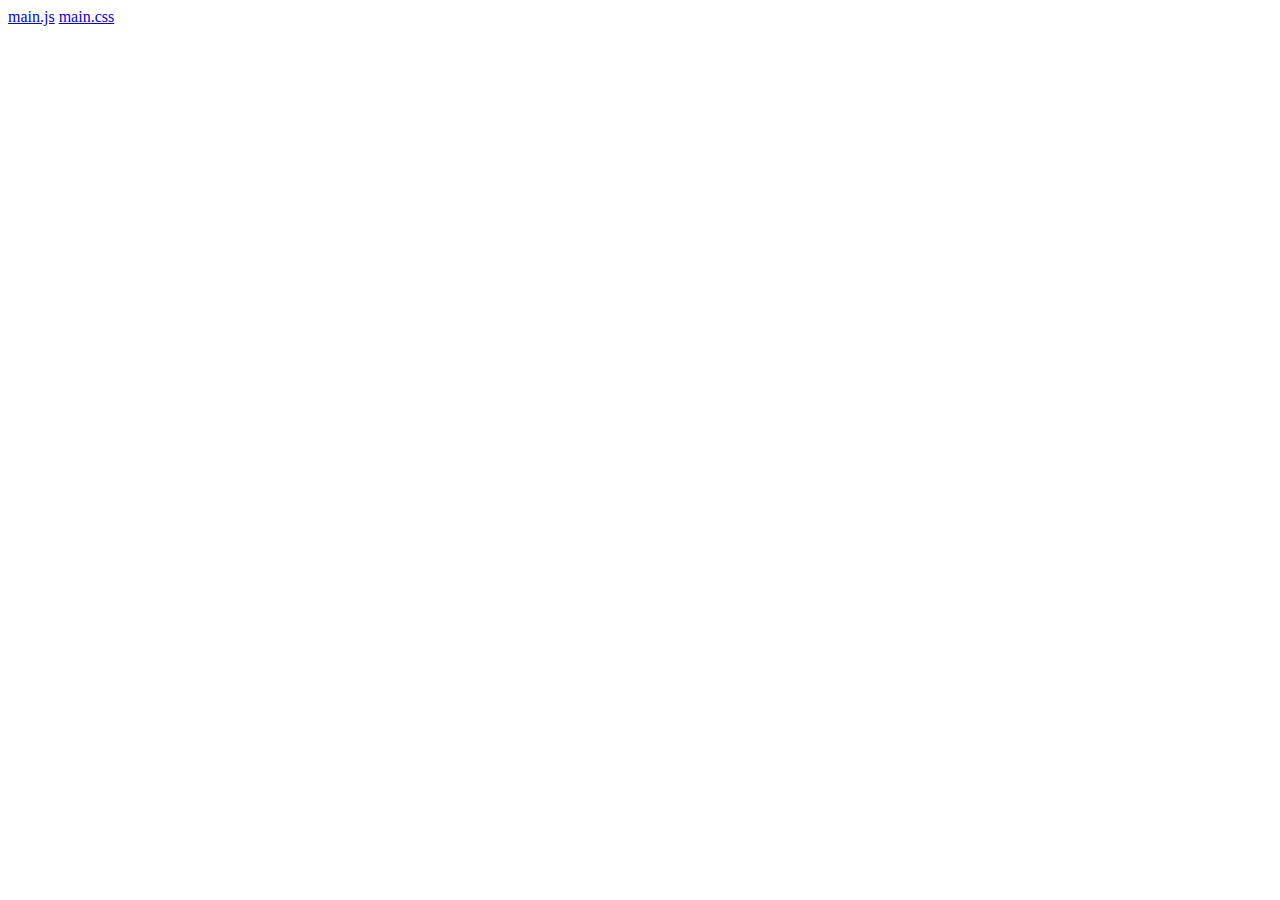
==== index.html @ 4c9c50c1 "Update index.html" ====
<!DOCTYPE HTML>
<html>
  <body>
    <div id="top">
      <a href="https://jeffreywithsam.github.io/main.js">main.js</a>
      <a href="https://jeffreywithsam.github.io/main.css">main.css</a>
    </div>
  </body>
</html>
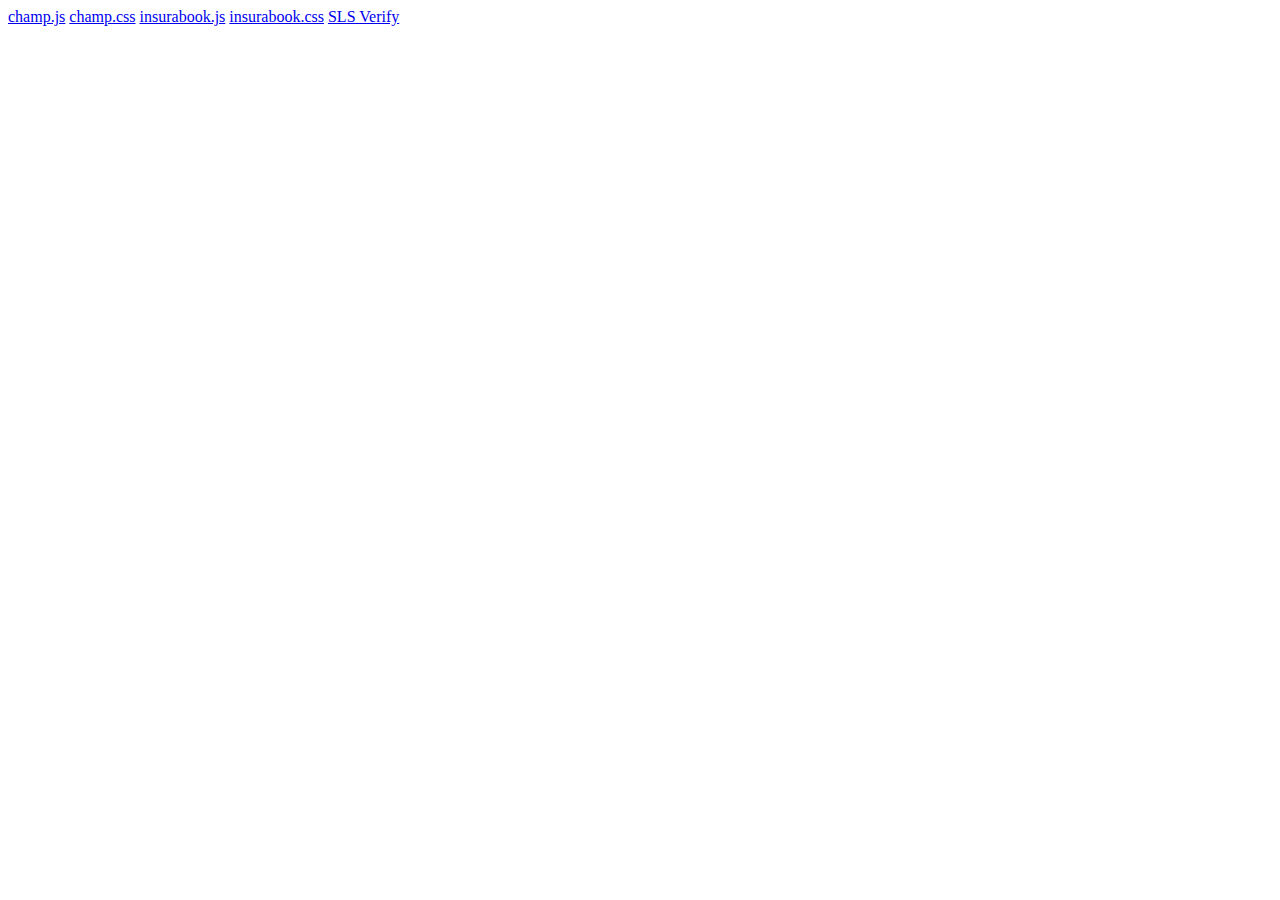
==== commit 1d7a7ef9: "Update index.html" ====
--- a/index.html
+++ b/index.html
@@ -2,8 +2,11 @@
 <html>
   <body>
     <div id="top">
-      <a href="https://jeffreywithsam.github.io/main.js">main.js</a>
-      <a href="https://jeffreywithsam.github.io/main.css">main.css</a>
+      <a href="https://jeffreywithsam.github.io/champ.js">champ.js</a>
+      <a href="https://jeffreywithsam.github.io/champ.css">champ.css</a>
+      <a href="https://jeffreywithsam.github.io/insurabook.js">insurabook.js</a>
+      <a href="https://jeffreywithsam.github.io/insurabook.css">insurabook.css</a>
+      <a href="https://jeffreywithsam.github.io/slsverify.html">SLS Verify</a>
     </div>
   </body>
 </html>
